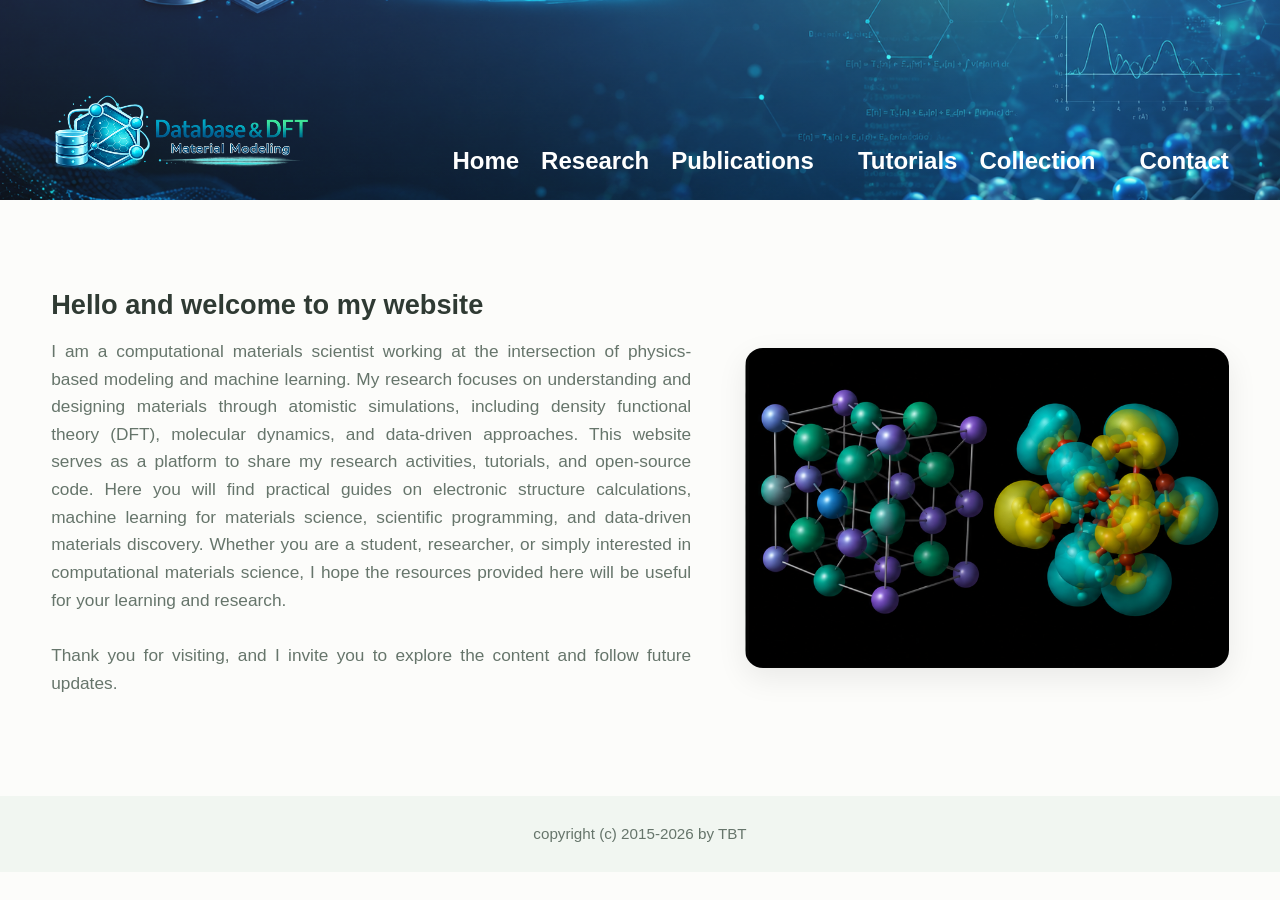
==== contact.html @ 1850e248 "Add files via upload" ====
<!DOCTYPE html>
<html lang="en">
<head>
  <meta charset="UTF-8" />
  <meta name="viewport" content="width=device-width, initial-scale=1.0" />
  <title>het Zonnetje</title>
  <link rel="stylesheet" href="styles/style.css" />
</head>
<body>

  <header>
    <div class="container nav">
      <div class="logo">
        <img class="logo-icon" src="images/logo.png" alt="Het Zonnetje">
	<span> 
 
        </span>
      </div>
      <nav>
        <ul>
	   <li><a href="index.html">Home</a></li>
          <li><a href="research.html">Research</a></li>
          <li><a href="publication.html">Publications</li>
	      <li><a href="tutorial.html">Tutorials</a></li>
         <li><a href="collection.html">Collection</a><li>
          <li><a href="contact.html">Contact</a></li>
        </ul>
      </nav>
    </div>
  </header>

  <main>
    <section class="hero" id="home">
      <div class="container hero-grid">
        <div>
          <h1> Hello and welcome to my website </h1>
          <p>

          I am a computational materials scientist working at the intersection of physics-based modeling and machine learning. My research focuses on understanding and designing materials through atomistic simulations, including density functional theory (DFT), molecular dynamics, and data-driven approaches.

          This website serves as a platform to share my research activities, tutorials, and open-source code. Here you will find practical guides on electronic structure calculations, machine learning for materials science, scientific programming, and data-driven materials discovery.

          Whether you are a student, researcher, or simply interested in computational materials science, I hope the resources provided here will be useful for your learning and research.

          </p>

          <p>

          Thank you for visiting, and I invite you to explore the content and follow future updates.

          </p>
        </div>

      <div class="hero-card">
          <img id="hero-image" src="images/img_hello/pic1.png" alt="Research Image">
      </div>

    </section>

  </main>

  <footer>
    <div class="container">
      <p> copyright (c) 2015-2026 by TBT </p>
    </div>
  </footer>


  <script src="js/hello_slider.js"></script>

</body>
</html>
---- styles/style.css ----
:root {
  --primary: #6dbb75;
  --primary-dark: #4f9c57;
  --secondary: #f8f4ea;
  --accent: #ffd66b;
  --text: #2f3a33;
  --muted: #66756b;
  --white: #ffffff;
  --shadow: 0 10px 30px rgba(0, 0, 0, 0.08);
  --radius: 18px;
  --max-width: 1200px;
}

* {
  box-sizing: border-box;
  margin: 0;
  padding: 0;
}

html {
  scroll-behavior: smooth;
}

body {
  font-family: Arial, Helvetica, sans-serif;
  line-height: 1.6;
  color: var(--text);
  background: #fcfcfa;
}

a {
  text-decoration: none;
  color: inherit;
}

img {
  max-width: 100%;
  display: block;
}

.container {
  width: min(92%, var(--max-width));
  margin: 0 auto;
}

/* Header */

header {
  background:
    linear-gradient(rgba(255, 255, 255, 0.1), rgba(255, 255, 0, 0.05)),
    url("../images/photo_header.png")
    center/cover no-repeat;
  min-height: 200px;

  display: flex;
  flex-direction: column;
  justify-content: flex-end;
}

.nav {
  display: flex;
  align-items: flex-end;
  justify-content: space-between;
  padding: 20px 0;
}


.logo {
  display: flex;
  flex-direction: column;
  line-height: 1.1;
  font-weight: bold;
  max-width: 260px;
  flex-shrink: 0;
}


.logo span {
  font-size: 18px;
  font-weight: normal;
  color: var(--white);
}

.logo-icon {
    width: 350px !important;
    height: auto !important;
    object-fit: contain;
}


nav ul {
  list-style: none;
  display: flex;
  gap: 22px;
  flex-wrap: wrap;
  align-items: center;
}

nav a {
  color: var(--white);
  font-size: 1.5rem;
  font-weight: 600;
  transition: color 0.2s ease;
}

nav a:hover {
  color: var(--white);
}

.nav-btn:hover {
  background: var(--white);
  transform: translateY(-1px);
}

/* Hero */
.hero {
  background: none;
  padding: 90px 0 70px;
}

.hero-grid {
  display: grid;
  grid-template-columns: 1.15fr 0.85fr;
  gap: 40px;
  align-items: center;
}

.hero h1 {
  font-size: clamp(1.08rem, 5vw, 1.7rem);
  line-height: 1.1;
  margin-bottom: 18px;
}

.hero p {
  font-size: 1.08rem;
  color: var(--muted);
  max-width: 640px;
  margin-bottom: 28px;
  text-align: justify;
}

.hero-card { 
 background: var(--white);
 border-radius: var(--radius);
 box-shadow: var(--shadow);
 overflow: hidden;
 padding: 0;
}

.hero-card img {
 width: 100%;
 height: 100%;
 display: block;
 object-fit: cover;
}

/* research*/
.research {
  background: none;
  padding: 90px 0 70px;
}

.research-grid {
  display: grid;
  grid-template-columns: 1.15fr 0.85fr;
  gap: 40px;
  align-items: center;
  margin-bottom: 70px;
}

.research-grid:last-child {
  margin-bottom: 0;
}

.research-grid:nth-child(even) .research-text {
  order: 2;
}

.research-grid:nth-child(even) .research-card {
  order: 1;
}

.research h3 {
  font-size: clamp(1.08rem, 5vw, 1.2rem);
  line-height: 1.1;
  margin-bottom: 18px;
}

.research p {
  font-size: 1.08rem;
  color: var(--muted);
  max-width: 640px;
  margin-bottom: 28px;
  text-align: justify;
}

.research-card {
 background: var(--white);
 border-radius: var(--radius);
 box-shadow: var(--shadow);
 overflow: hidden;
 padding: 0;
}

.research-card img {
 width: 100%;
 height: 100%;
 display: block;
 object-fit: cover;
}





/* Footer */
footer {
  background: #f1f6f1;
  padding: 26px 0;
  text-align: center;
  color: var(--muted);
  font-size: 0.95rem;
}

/* Responsive */
@media (max-width: 960px) {
  .hero-grid,
  .vision-grid,
  .contact-grid,
  .cards,
  .info-grid {
    grid-template-columns: 1fr;
  }

  .nav {
    flex-direction: column;
    align-items: flex-start;
  }

  nav ul {
    gap: 14px;
  }

  .hero {
    padding: 70px 0 50px;
  }
}
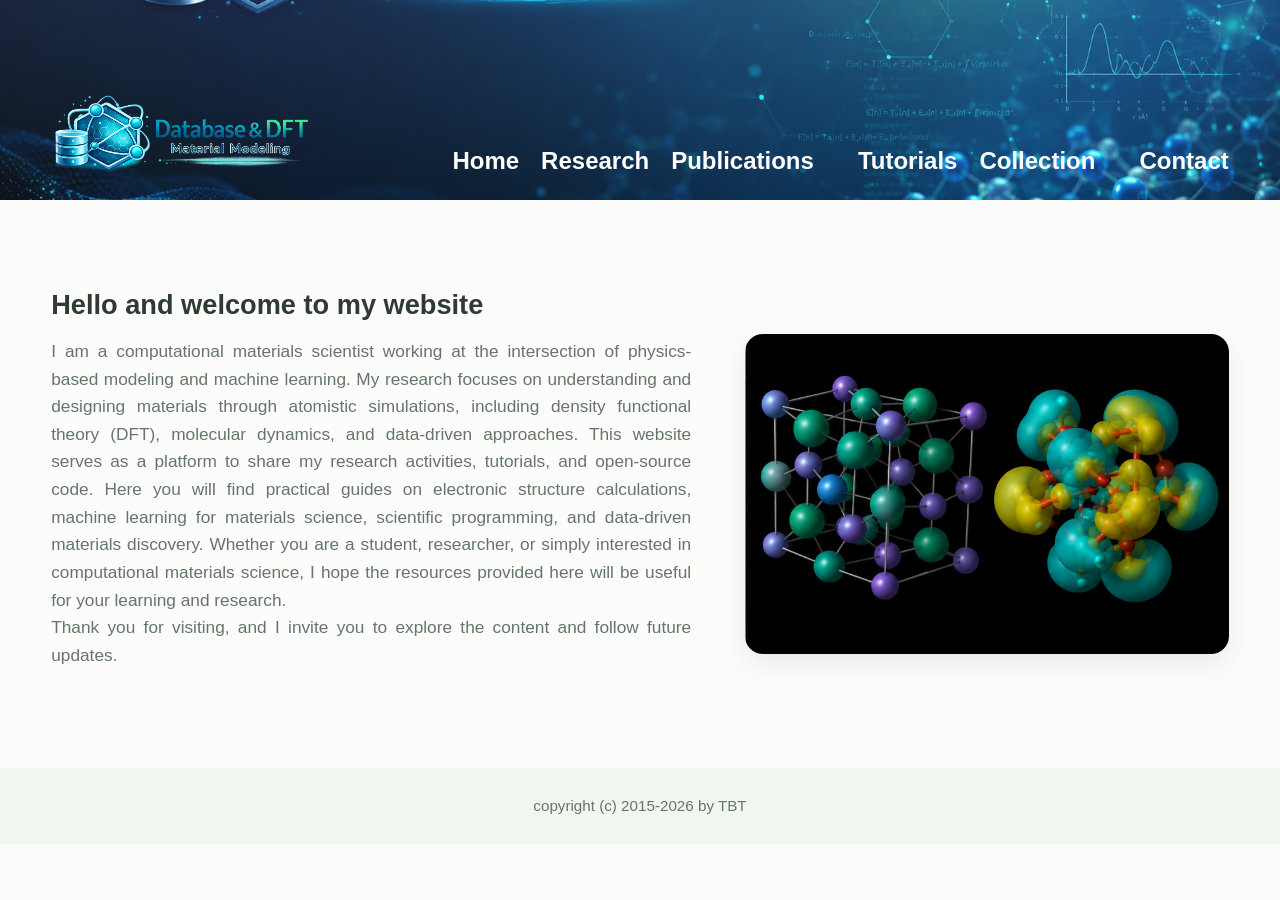
==== commit eadcb461: "Add files via upload" ====
--- a/contact.html
+++ b/contact.html
@@ -3,7 +3,7 @@
 <head>
   <meta charset="UTF-8" />
   <meta name="viewport" content="width=device-width, initial-scale=1.0" />
-  <title>het Zonnetje</title>
+  <title>TruongBaTai</title>
   <link rel="stylesheet" href="styles/style.css" />
 </head>
 <body>
@@ -31,30 +31,27 @@
 
   <main>
     <section class="hero" id="home">
+
       <div class="container hero-grid">
+
         <div>
           <h1> Hello and welcome to my website </h1>
           <p>
-
           I am a computational materials scientist working at the intersection of physics-based modeling and machine learning. My research focuses on understanding and designing materials through atomistic simulations, including density functional theory (DFT), molecular dynamics, and data-driven approaches.
 
           This website serves as a platform to share my research activities, tutorials, and open-source code. Here you will find practical guides on electronic structure calculations, machine learning for materials science, scientific programming, and data-driven materials discovery.
 
-          Whether you are a student, researcher, or simply interested in computational materials science, I hope the resources provided here will be useful for your learning and research.
+          Whether you are a student, researcher, or simply interested in computational materials science, I hope the resources provided here will be useful for your learning and research. <br>
 
+          Thank you for visiting, and I invite you to explore the content and follow future updates. <br>
           </p>
 
-          <p>
-
-          Thank you for visiting, and I invite you to explore the content and follow future updates.
-
-          </p>
         </div>
 
       <div class="hero-card">
           <img id="hero-image" src="images/img_hello/pic1.png" alt="Research Image">
       </div>
-
+      </div>
     </section>
 
   </main>
--- a/styles/style.css
+++ b/styles/style.css
@@ -209,6 +209,60 @@
  object-fit: cover;
 }
 
+/* publication*/
+.publication {
+  background: none;
+  padding: 90px 0 70px;
+}
+
+.publication-grid {
+  display: grid;
+  grid-template-columns: 1.15fr 0.85fr;
+  gap: 40px;
+  align-items: center;
+  margin-bottom: 70px;
+}
+
+.publication-grid:last-child {
+  margin-bottom: 0;
+}
+
+.publication-grid:nth-child(even) .publication-text {
+  order: 2;
+}
+
+.publication-grid:nth-child(even) .publication-card {
+  order: 1;
+}
+
+.publication h3 {
+  font-size: clamp(1.08rem, 5vw, 1.2rem);
+  line-height: 1.1;
+  margin-bottom: 18px;
+}
+
+.publication p {
+  font-size: 1.08rem;
+  color: var(--muted);
+  max-width: 640px;
+  margin-bottom: 28px;
+  text-align: justify;
+}
+
+.publication-card {
+ background: var(--white);
+ border-radius: var(--radius);
+ box-shadow: var(--shadow);
+ overflow: hidden;
+ padding: 0;
+}
+
+.publication-card img {
+ width: 100%;
+ height: 100%;
+ display: block;
+ object-fit: cover;
+}
 
 
 
